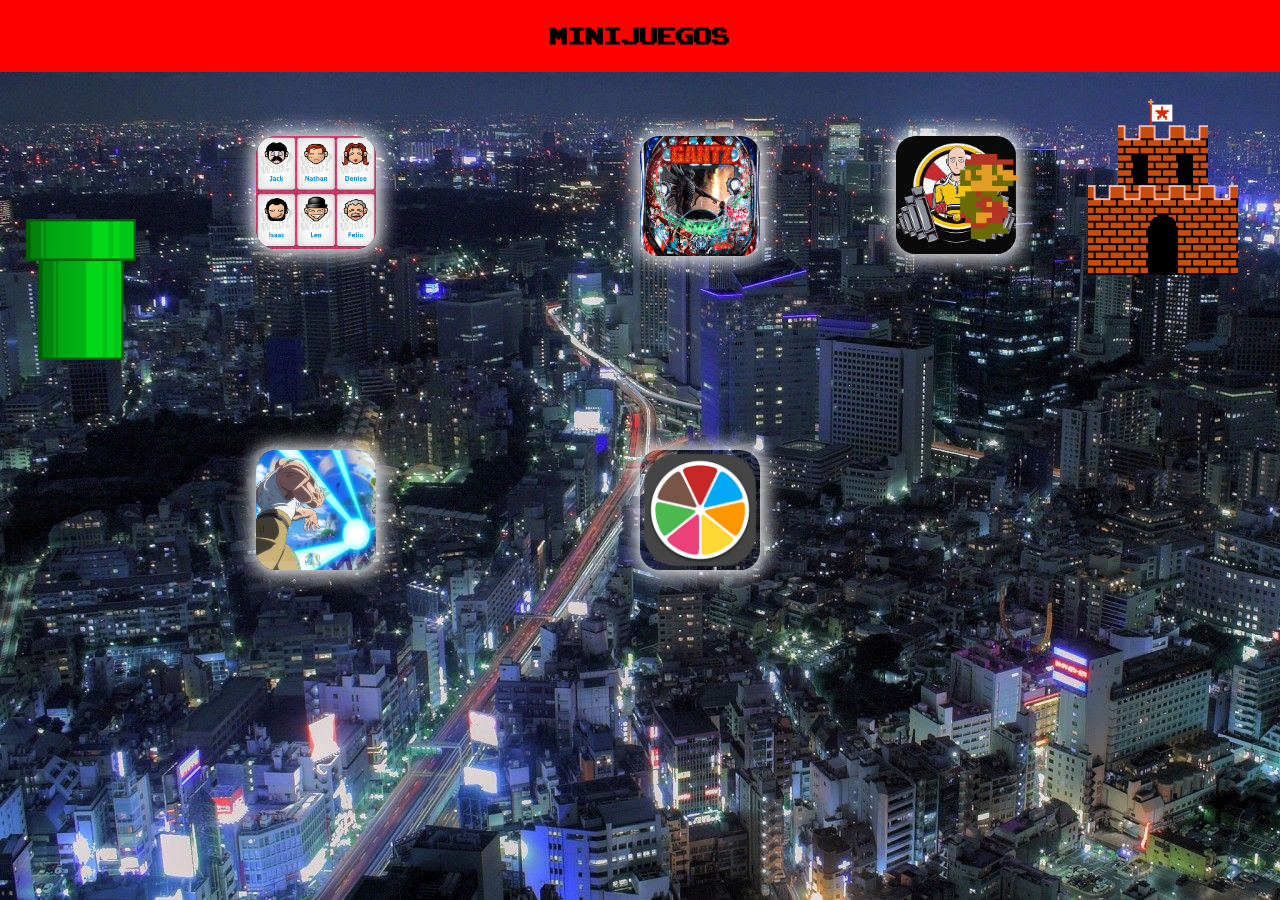
==== selectGame.html @ d42f5333 "nuevo fondo en vista mapa" ====
<!DOCTYPE html>
<html lang="en">
<head>
    <meta charset="UTF-8">
    <meta name="viewport" content="width=device-width, initial-scale=1.0">
    <meta http-equiv="X-UA-Compatible" content="ie=edge">
    <script src="https://ajax.googleapis.com/ajax/libs/jquery/3.4.1/jquery.min.js"></script>
    <link rel="stylesheet" href="styles/styles.css">
    <script src="scripts.js"></script>
    <title>Mapa</title>
</head>
<body>
    <header>
        <div id="cabecera">
            <h1>MINIJUEGOS</h1>
        </div>
    </header>
    <section>
        <div id="principal">
            <div id="tubo"><img src="images/tubo.png" alt=""></div>
            <div id="mario"><img src="images/mario.gif" alt=""></div>
            <div id="quien"><img src="images/qsq.png" alt=""></div>
            <div id="lanza"><img src="images/lanza.png" alt=""></div>
            <div id="castillo"><img src="images/castillo.png" alt=""></div>
            <div id="apuesta"><img src="images/apuesta.png" alt=""></div>
            <div id="trivial"><img src="images/trivi.png" alt=""></div>
            <div id="pesas"><img src="images/pesasS.png" alt=""></div>
        </div>
        <div id="puntuaciones">
        </div>
    </section>
</body>
</html>
---- styles/styles.css ----
*{
	padding: 0;
	margin: 0;
    font-family: "arcade";
}
@font-face {
    font-family: "arcade";
    src: url("../fuentes/arcade.TTF");
}

body{
	height: 100%;
    width: 100%;
    background-image: url(../images/map.jpg);
    user-select: none;
}
body #cabecera{
    background-color: red;
	padding-top: 20px;
    padding-bottom: 20px;
    text-align: center;
    
}
#principal{
    margin-top: -1%;
    background-repeat: no-repeat;
    padding-bottom: 60%;
    margin-left: 1%;
    margin-right: 1%;
    margin-top: 1%;

}

#tubo{
    margin-left: 1%;
    margin-top: 10.5%;
    position: absolute;
    z-index: 1;
}
#tubo>img{
    width: 110px;
 
}

#mario{
    margin-left: 2%;
    /*margin-top: 5%;*/
    margin-top: 5%;
    position: absolute;
    z-index: 0;
}
#mario>img{
    width: 80px;
}

#castillo{
    top: 11%; 
    left: 85%;
    position: absolute;
}
#castillo>img{
    width: 150px;
}

#quien>img{
    width: 120px;-webkit-box-shadow: 1px 1px 17px 6px rgba(236,236,236,0.93); 
    box-shadow: 1px 1px 17px 6px rgba(236,236,236,0.93);
}
#quien{
    position: absolute;
    left: 20%;
    margin-top: 4%;
    z-index: -1;
}
#quien>img{
    width: 120px;
    border-radius: 20px;-webkit-box-shadow: 1px 1px 17px 6px rgba(236,236,236,0.93); 
    box-shadow: 1px 1px 17px 6px rgba(236,236,236,0.93);
}




#lanza>img{
    width: 120px;
    height: 120px;
    border-radius: 20px;-webkit-box-shadow: 1px 1px 17px 6px rgba(236,236,236,0.93); 
    box-shadow: 1px 1px 17px 6px rgba(236,236,236,0.93);
}
#lanza{
    position: absolute;
    left: 20%;
    top: 50%;
    z-index: -1;
}
#trivial>img{
    width: 120px;
    border-radius: 20px;-webkit-box-shadow: 1px 1px 17px 6px rgba(236,236,236,0.93); 
    box-shadow: 1px 1px 17px 6px rgba(236,236,236,0.93);
}
#trivial{
    position: absolute;
    left: 50%;
    top: 50%;
    z-index: -1;
}
#apuesta>img{
    width: 120px;
    height: 120px;
    border-radius: 20px;-webkit-box-shadow: 1px 1px 17px 6px rgba(236,236,236,0.93); 
    box-shadow: 1px 1px 17px 6px rgba(236,236,236,0.93);
}
#apuesta{
    position: absolute;
    left: 50%;
    margin-top: 4%;
    z-index: -1;
}
#pesas>img{
    width: 120px;
    border-radius: 20px;-webkit-box-shadow: 1px 1px 17px 6px rgba(236,236,236,0.93); 
    box-shadow: 1px 1px 17px 6px rgba(236,236,236,0.93);
}
#pesas{
    position: absolute;
    left: 70%;
    margin-top: 4%;
    z-index: -1;
}
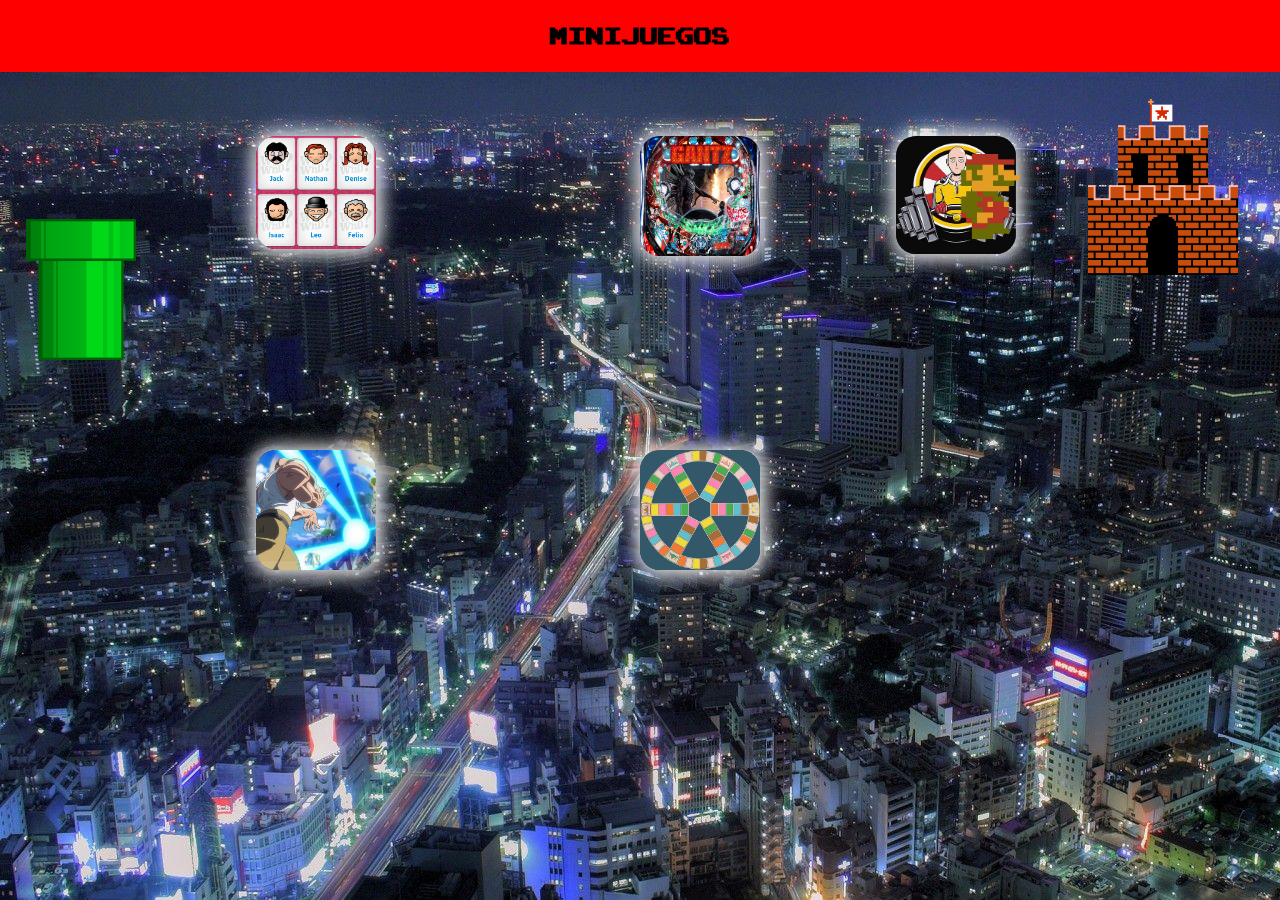
==== commit 96373d98: "Actualizado" ====
--- a/selectGame.html
+++ b/selectGame.html
@@ -23,7 +23,7 @@
             <div id="lanza"><img src="images/lanza.png" alt=""></div>
             <div id="castillo"><img src="images/castillo.png" alt=""></div>
             <div id="apuesta"><img src="images/apuesta.png" alt=""></div>
-            <div id="trivial"><img src="images/trivi.png" alt=""></div>
+            <div id="trivial"><img src="images/trivi.jpg" alt=""></div>
             <div id="pesas"><img src="images/pesasS.png" alt=""></div>
         </div>
         <div id="puntuaciones">
